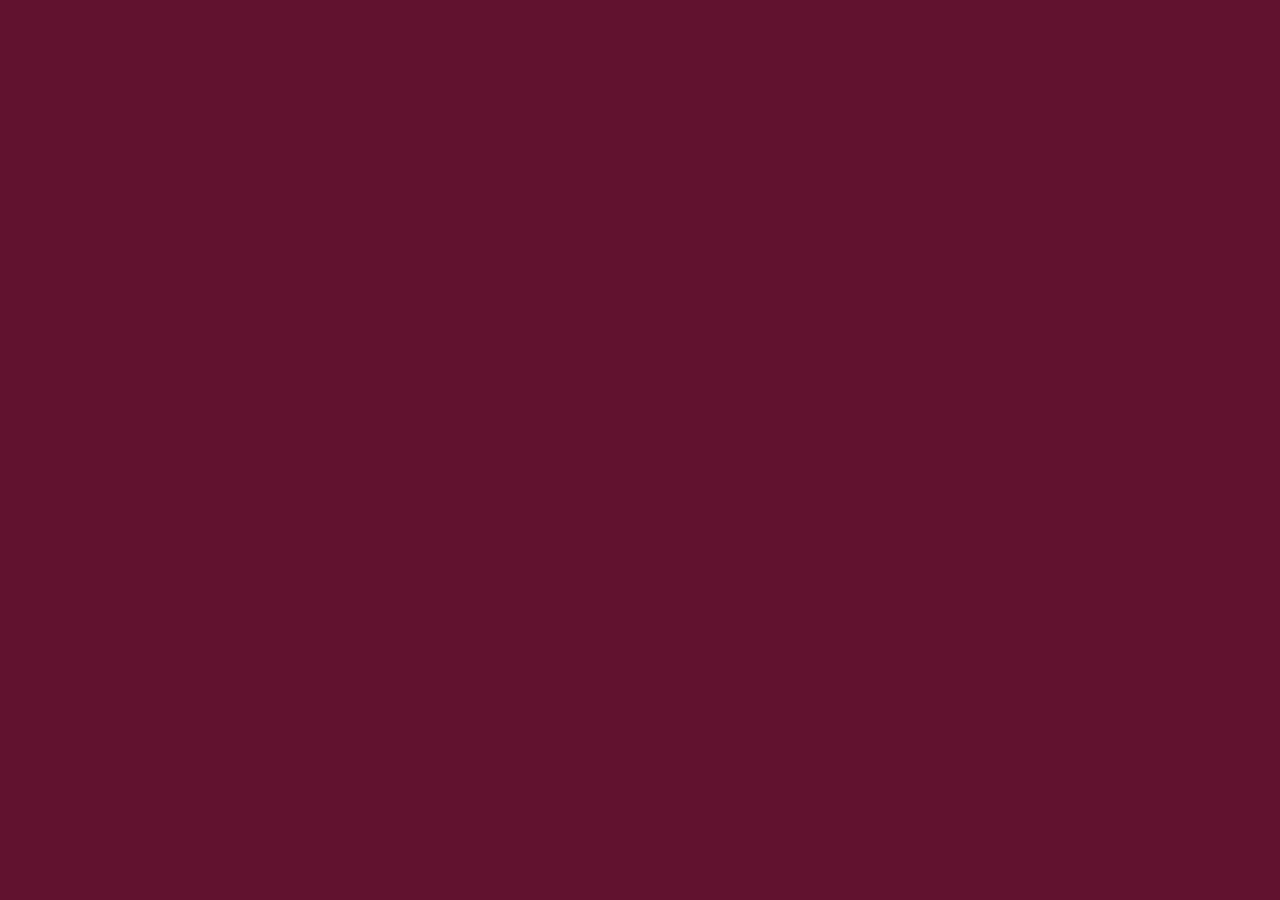
==== index.html @ d9b79e37 "Entry" ====
<!doctype html>
<html lang="en">
	<head>
		<meta charset="utf-8">
		<meta http-equiv="X-UA-Compatible" content="IE=edge">
		<meta name="viewport" content="width=device=width, inital=scale=1">
		<title>David Chu's China Bistro</title>
		<link rel="stylesheet" type="text/css" href="css/bootstrap.min.css">
		<link rel="stylesheet" type="text/css" href="css/styles.css">
	</head>
<body>
	
	<script src="js/jquery-3.5.1.js"></script>
	<script src="js/bootstrap.min.js"></script>
	<script src="js/script.js"></script>
</body>
</html>
---- css/styles.css ----
body{
	font-size: 16px;
	color: #fff;
	background-color: #61122F
	
}
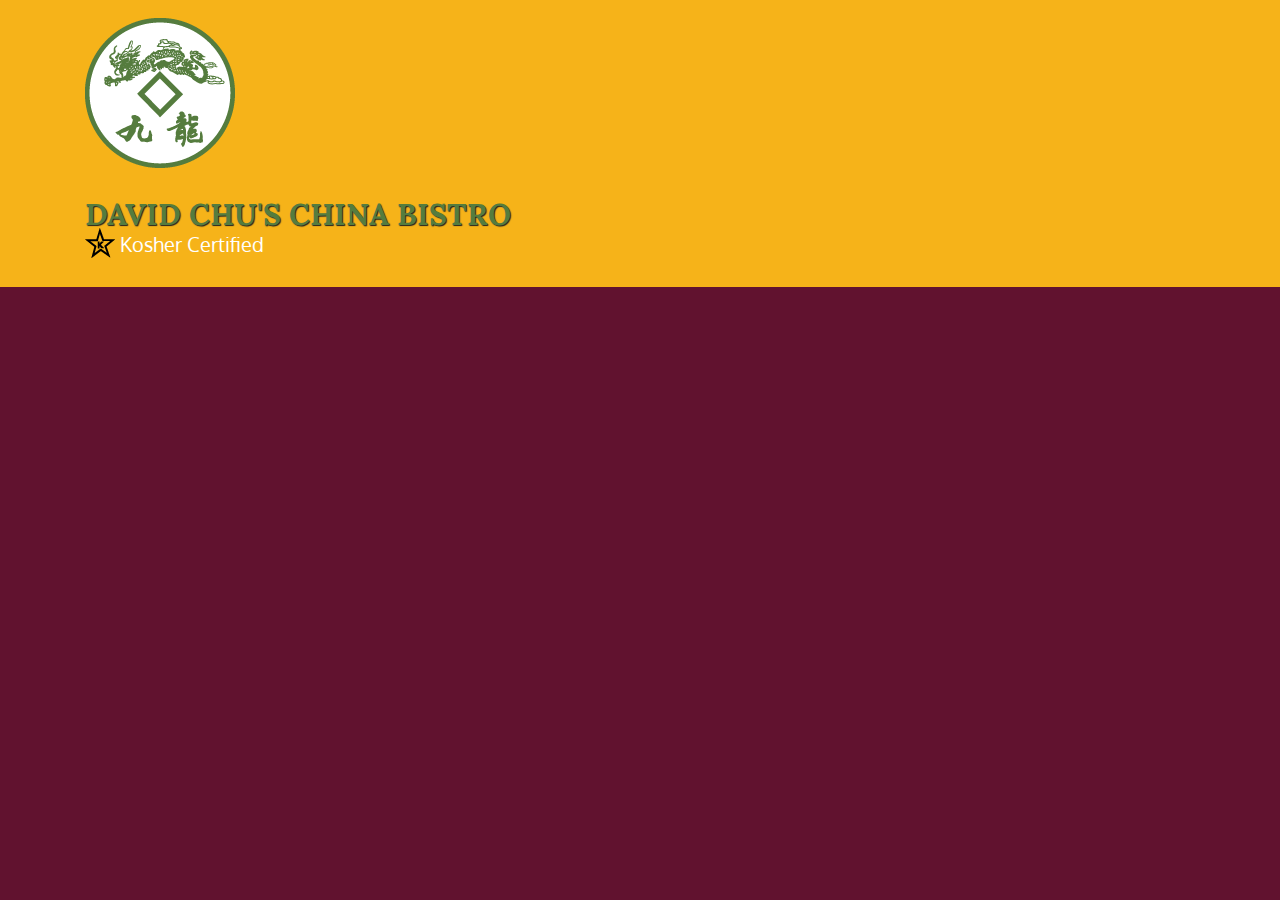
==== commit b1c1c7c9: "Added Images" ====
--- a/index.html
+++ b/index.html
@@ -1,14 +1,35 @@
-<!doctype html>
+<!DOCTYPE html>
 <html lang="en">
 	<head>
 		<meta charset="utf-8">
 		<meta http-equiv="X-UA-Compatible" content="IE=edge">
-		<meta name="viewport" content="width=device=width, inital=scale=1">
+		<meta name="viewport" content="width=device-width, inital-scale=1">
 		<title>David Chu's China Bistro</title>
+		<link rel="stylesheet"href="https://maxcdn.bootstrapcdn.com/bootstrap/4.5.2/css/bootstrap.min.css">
 		<link rel="stylesheet" type="text/css" href="css/bootstrap.min.css">
 		<link rel="stylesheet" type="text/css" href="css/styles.css">
+		<link href="https://fonts.googleapis.com/css2?family=Oxygen:wght@400;700&display=swap" rel="stylesheet" type="text/css">
+		<link href="https://fonts.googleapis.com/css2?family=Lora:wght@500&display=swap" rel="stylesheet">
 	</head>
 <body>
+	<header>
+		<nav id="header-nav" class="navbar navbar-default">
+			<div class="container">
+				<div class="navbar-header">
+					<a href="index.html" class="pull-left visible-md visible-lg">
+						<div id="logo-img" alt="Logo image "></div>
+					</a>
+					
+					<div class="navbar-brand">
+						<a href="index.html"><h1>David Chu's China Bistro</h1></a>
+						<p>
+							<img src="images/star-k-logo.png" alt="Kosher Certification">
+							<span>Kosher Certified</span>
+						</p>
+					</div>
+			</div>
+		</nav>
+	</header>	
 	
 	<script src="js/jquery-3.5.1.js"></script>
 	<script src="js/bootstrap.min.js"></script>
--- a/css/styles.css
+++ b/css/styles.css
@@ -1,6 +1,40 @@
 body{
 	font-size: 16px;
-	color: #fff;
-	background-color: #61122F
-	
-}+	color: #FFF;
+	background-color: #61122F; 
+	font-family: 'Oxygen', san-serif;
+}
+#header-nav{
+	background-color: #f6b319;
+	border-radius: 0;
+	border: 0;
+}
+
+#logo-img {
+	background: url('../images/restaurant-logo_large.png') no-repeat;
+	width: 150px;
+	height: 150px;
+	margin: 10px 15px 10px 0;
+}
+
+.navbar-brand{
+	padding-top: 25px;
+}
+
+.navbar-brand h1{
+	font-family: 'Lora',serif;
+	color: #557c3e;
+	font-size: 1.5em;
+	text-transform: uppercase;
+	font-weight: bold;
+	text-shadow: 1px 1px 1px #222;
+	margin-top: 0;
+	margin-bottom: 0;
+	line-height: .75;
+ }
+ .navbar-brand a:hover, .navbar-brand a:focus {
+ 	text-decoration: none;
+ }
+ .navbar-brand p span{
+ 	vertical-align: middle;
+ }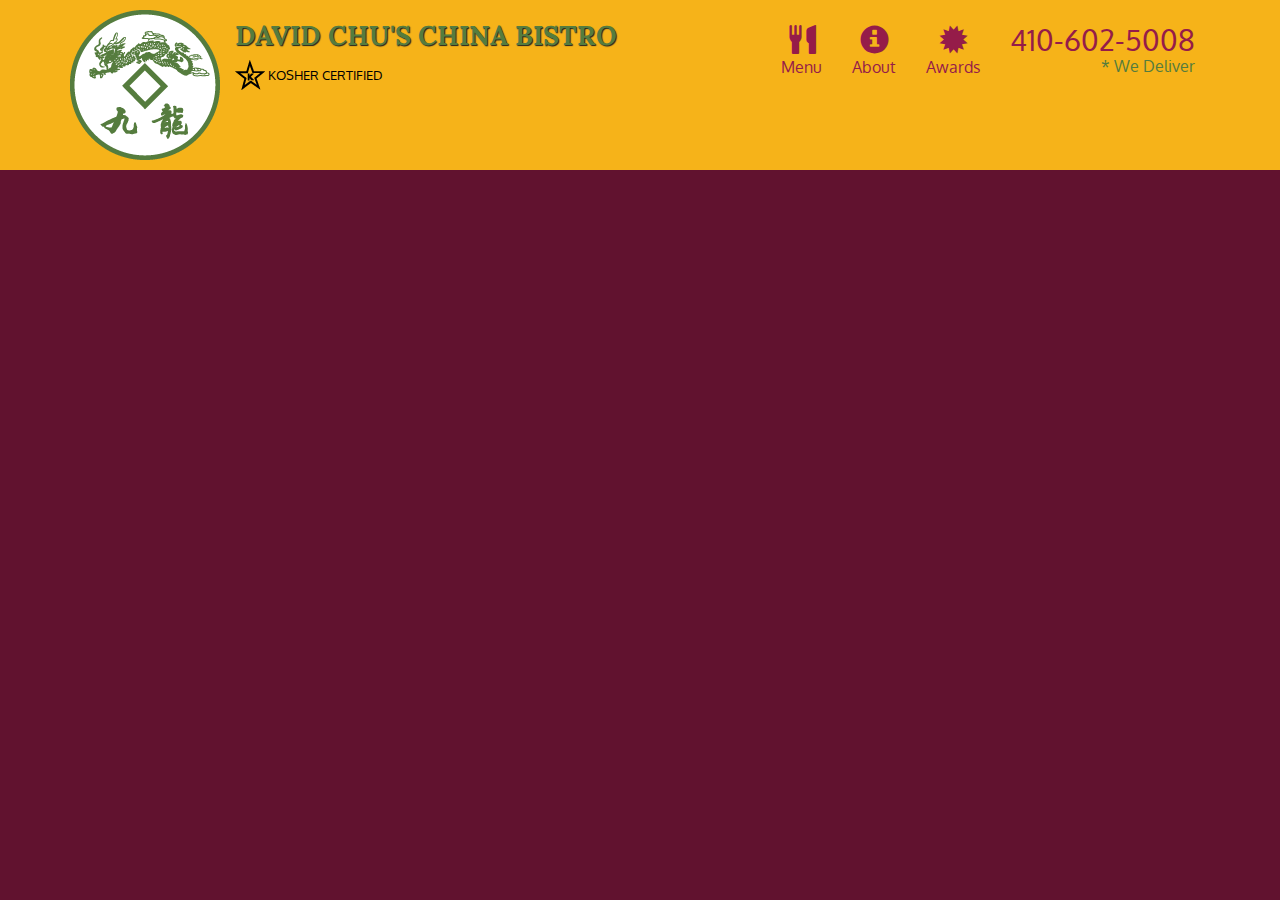
==== commit 187d04d7: "CSS update" ====
--- a/index.html
+++ b/index.html
@@ -1,38 +1,68 @@
-<!DOCTYPE html>
+<!doctype html>
 <html lang="en">
-	<head>
-		<meta charset="utf-8">
-		<meta http-equiv="X-UA-Compatible" content="IE=edge">
-		<meta name="viewport" content="width=device-width, inital-scale=1">
-		<title>David Chu's China Bistro</title>
-		<link rel="stylesheet"href="https://maxcdn.bootstrapcdn.com/bootstrap/4.5.2/css/bootstrap.min.css">
-		<link rel="stylesheet" type="text/css" href="css/bootstrap.min.css">
-		<link rel="stylesheet" type="text/css" href="css/styles.css">
-		<link href="https://fonts.googleapis.com/css2?family=Oxygen:wght@400;700&display=swap" rel="stylesheet" type="text/css">
-		<link href="https://fonts.googleapis.com/css2?family=Lora:wght@500&display=swap" rel="stylesheet">
-	</head>
+  <head>
+    <meta charset="utf-8">
+    <meta http-equiv="X-UA-Compatible" content="IE=edge">
+    <meta name="viewport" content="width=device-width, initial-scale=1">
+    <title>David Chu's China Bistro</title>
+    <link rel="stylesheet" href="css/bootstrap.min.css">
+    <link rel="stylesheet" href="css/styles.css">
+    <link href='https://fonts.googleapis.com/css?family=Oxygen:400,300,700' rel='stylesheet' type='text/css'>
+    <link href='https://fonts.googleapis.com/css?family=Lora' rel='stylesheet' type='text/css'>
+  </head>
 <body>
-	<header>
-		<nav id="header-nav" class="navbar navbar-default">
-			<div class="container">
-				<div class="navbar-header">
-					<a href="index.html" class="pull-left visible-md visible-lg">
-						<div id="logo-img" alt="Logo image "></div>
-					</a>
-					
-					<div class="navbar-brand">
-						<a href="index.html"><h1>David Chu's China Bistro</h1></a>
-						<p>
-							<img src="images/star-k-logo.png" alt="Kosher Certification">
-							<span>Kosher Certified</span>
-						</p>
-					</div>
-			</div>
-		</nav>
-	</header>	
-	
-	<script src="js/jquery-3.5.1.js"></script>
-	<script src="js/bootstrap.min.js"></script>
-	<script src="js/script.js"></script>
+  <header>
+    <nav id="header-nav" class="navbar navbar-default">
+      <div class="container">
+        <div class="navbar-header">
+          <a href="index.html" class="pull-left visible-md visible-lg">
+            <div id="logo-img"></div>
+          </a>
+
+          <div class="navbar-brand">
+            <a href="index.html"><h1>David Chu's China Bistro</h1></a>
+            <p>
+              <img src="images/star-k-logo.png" alt="Kosher certification">
+              <span>Kosher Certified</span>
+            </p>
+          </div>
+
+          <button type="button" class="navbar-toggle collapsed" data-toggle="collapse" data-target="#collapsable-nav" aria-expanded="false">
+            <span class="sr-only">Toggle navigation</span>
+            <span class="icon-bar"></span>
+            <span class="icon-bar"></span>
+            <span class="icon-bar"></span>
+          </button>
+        </div>
+
+        <div id="collapsable-nav" class="collapse navbar-collapse">
+           <ul id="nav-list" class="nav navbar-nav navbar-right">
+            <li>
+              <a href="menu-categories.html">
+                <span class="glyphicon glyphicon-cutlery"></span><br class="hidden-xs"> Menu</a>
+            </li>
+            <li>
+              <a href="#">
+                <span class="glyphicon glyphicon-info-sign"></span><br class="hidden-xs"> About</a>
+            </li>
+            <li>
+              <a href="#">
+                <span class="glyphicon glyphicon-certificate"></span><br class="hidden-xs"> Awards</a>
+            </li>
+            <li id="phone" class="hidden-xs">
+              <a href="tel:410-602-5008">
+                <span>410-602-5008</span></a><div>* We Deliver</div>
+            </li>
+          </ul><!-- #nav-list -->
+        </div><!-- .collapse .navbar-collapse -->
+      </div><!-- .container -->
+    </nav><!-- #header-nav -->
+  </header>
+
+
+  <!-- jQuery (Bootstrap JS plugins depend on it) -->
+  <script src="js/jquery-2.1.4.min.js"></script>
+  <script src="js/bootstrap.min.js"></script>
+  <script src="js/script.js"></script>
 </body>
-</html>+</html>
--- a/css/styles.css
+++ b/css/styles.css
@@ -1,40 +1,85 @@
-body{
-	font-size: 16px;
-	color: #FFF;
-	background-color: #61122F; 
-	font-family: 'Oxygen', san-serif;
+body {
+  font-size: 16px;
+  color: #fff;
+  background-color: #61122f;
+  font-family: 'Oxygen', sans-serif;
 }
-#header-nav{
-	background-color: #f6b319;
-	border-radius: 0;
-	border: 0;
+
+/** HEADER **/
+#header-nav {
+  background-color: #f6b319;
+  border-radius: 0;
+  border: 0;
 }
 
 #logo-img {
-	background: url('../images/restaurant-logo_large.png') no-repeat;
-	width: 150px;
-	height: 150px;
-	margin: 10px 15px 10px 0;
+  background: url('../images/restaurant-logo_large.png') no-repeat;
+  width: 150px;
+  height: 150px;
+  margin: 10px 15px 10px 0;
 }
 
-.navbar-brand{
-	padding-top: 25px;
+.navbar-brand {
+  padding-top: 25px;
 }
 
-.navbar-brand h1{
-	font-family: 'Lora',serif;
-	color: #557c3e;
-	font-size: 1.5em;
-	text-transform: uppercase;
-	font-weight: bold;
-	text-shadow: 1px 1px 1px #222;
-	margin-top: 0;
-	margin-bottom: 0;
-	line-height: .75;
- }
- .navbar-brand a:hover, .navbar-brand a:focus {
- 	text-decoration: none;
- }
- .navbar-brand p span{
- 	vertical-align: middle;
- }+.navbar-brand h1 { /* Restaurant name */
+  font-family: 'Lora', serif;
+  color: #557c3e;
+  font-size: 1.5em;
+  text-transform: uppercase;
+  font-weight: bold;
+  text-shadow: 1px 1px 1px #222;
+  margin-top: 0;
+  margin-bottom: 0;
+  line-height: .75;
+}
+.navbar-brand a:hover, .navbar-brand a:focus {
+  text-decoration: none;
+}
+.navbar-brand p { /* Kosher cert */
+  color: #000;
+  text-transform: uppercase;
+  font-size: .7em;
+  margin-top: 15px;
+}
+.navbar-brand p span { /* Star-K */
+  vertical-align: middle;
+}
+
+#nav-list {
+  margin-top: 10px;
+}
+#nav-list a {
+  color: #951C49;
+  text-align: center;
+}
+#nav-list a:hover {
+  background: #E7E7E7;
+}
+#nav-list a span {
+  font-size: 1.8em;
+}
+
+#phone {
+  margin-top: 5px;
+}
+#phone a { /* Phone number */
+  text-align: right;
+  padding-bottom: 0;
+}
+#phone div { /* We Deliver */
+  color: #557c3e;
+  text-align: right;
+  padding-right: 15px;
+}
+
+.navbar-header button.navbar-toggle, .navbar-header .icon-bar {
+  border: 1px solid #61122f;
+}
+.navbar-header button.navbar-toggle {
+  clear: both;
+  margin-top: -30px;
+}
+/* END HEADER */
+
